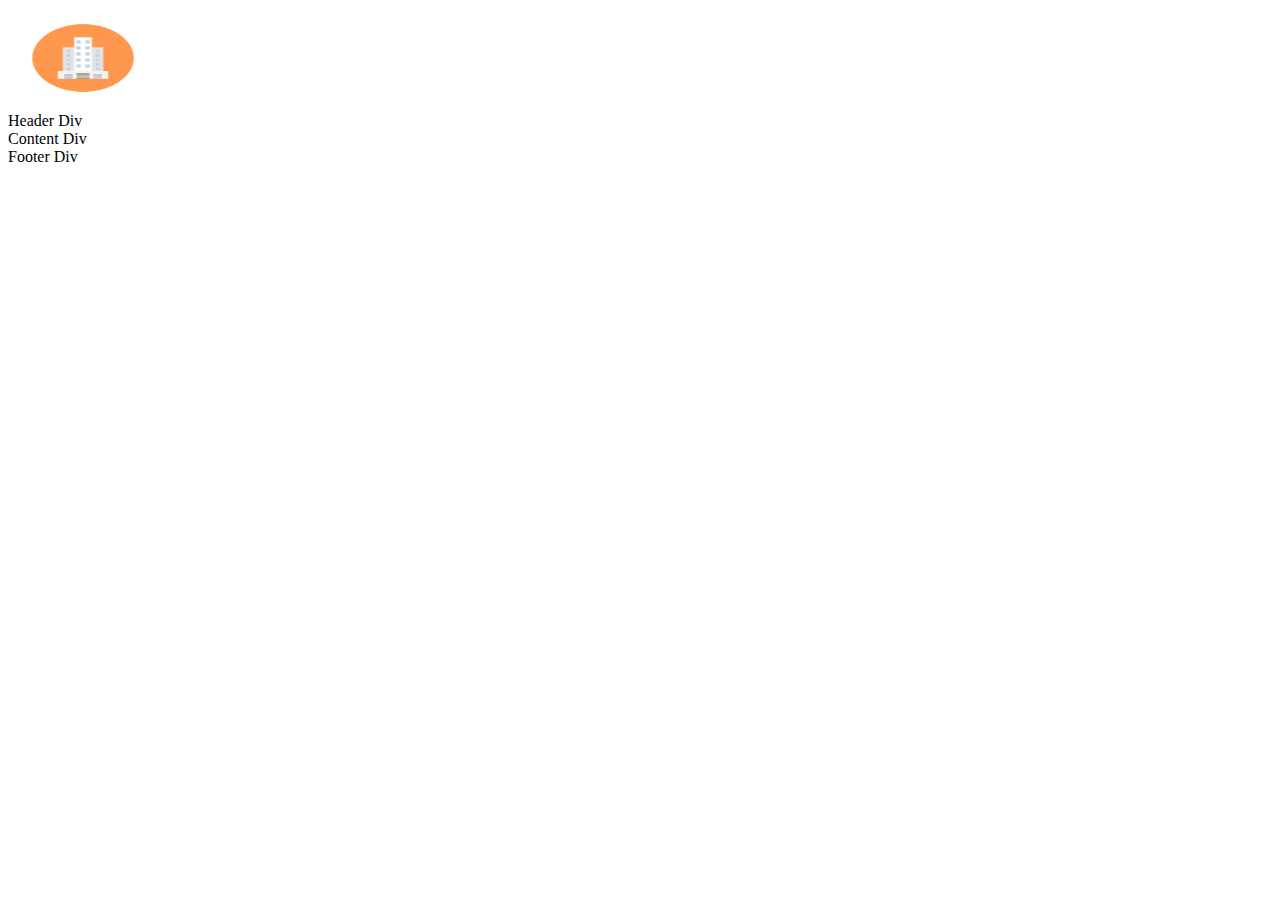
==== index.html @ 98cfde84 "Checkpoint 1" ====
<!DOCTYPE html>
<html lang="en">
<head>
    <meta charset="UTF-8">
    <meta name="viewport" content="width=device-width, initial-scale=1.0">
    <title>Index</title>
</head>
<body>
    <div>
        <div id="header">
            <img alt="logo" src="./assests/images/logo.png" height="100px" width="150px">
            <br>
            Header Div
        </div>
        <div id="content">
            Content Div
        </div>
        <div id="footer">
            Footer Div
        </div>
    </div>
</body>
</html>
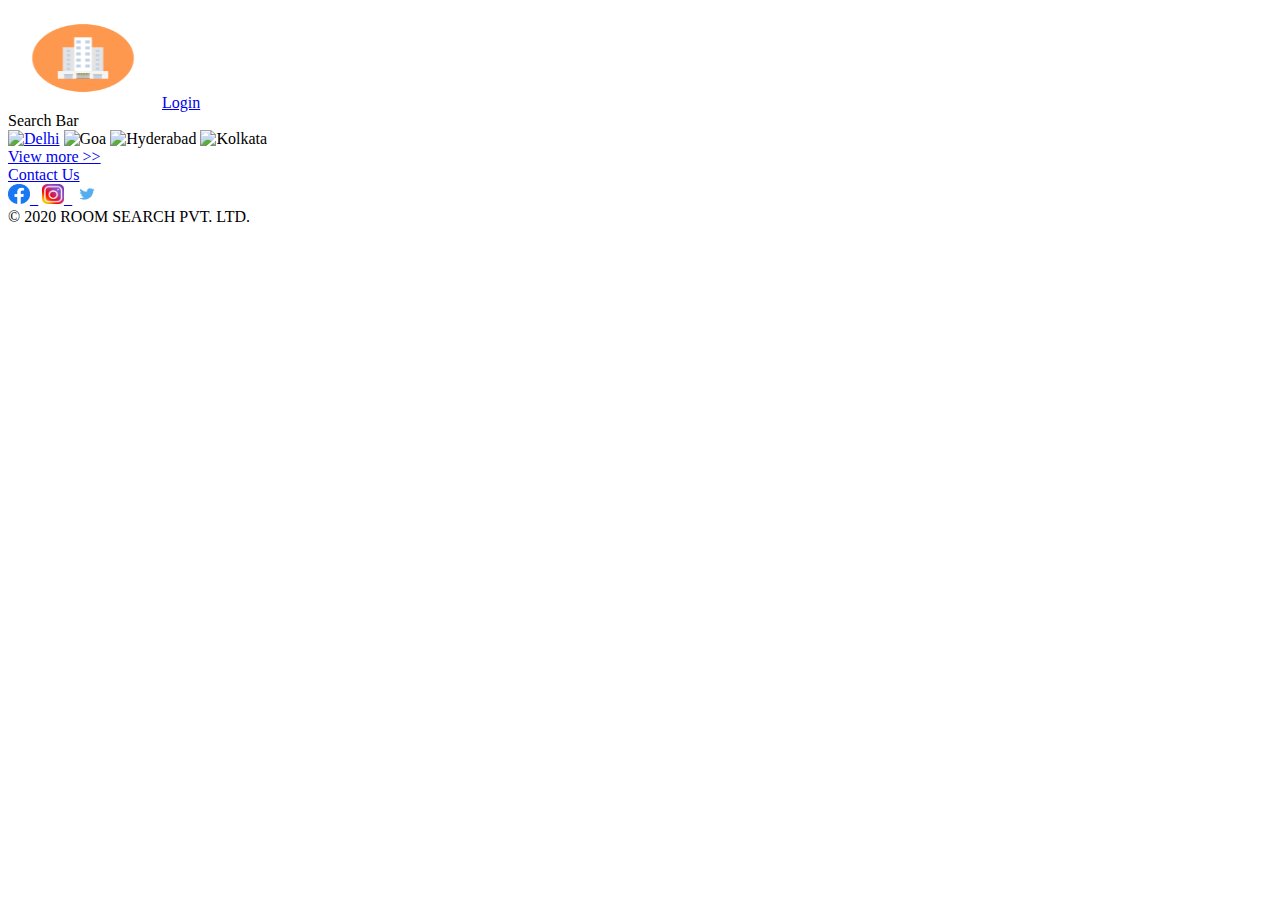
==== commit c4330c71: "Checkpoint 2" ====
--- a/index.html
+++ b/index.html
@@ -4,19 +4,45 @@
     <meta charset="UTF-8">
     <meta name="viewport" content="width=device-width, initial-scale=1.0">
     <title>Index</title>
+
+    <link rel="stylesheet" href="./styles/index.css">
+    <script type="text/javascript" src="./scripts/index.js"></script>
 </head>
 <body>
-    <div>
+    <div id="main">
         <div id="header">
             <img alt="logo" src="./assests/images/logo.png" height="100px" width="150px">
-            <br>
-            Header Div
+    
+            <a href="./login.html" target="_blank">Login</a>
         </div>
         <div id="content">
-            Content Div
+            <div>
+                Search Bar
+            </div>
+            <div class="city-img">
+                <a href="./list.html"> <img src="https://media-cdn.tripadvisor.com/media/photo-s/15/33/fe/a2/new-delhi.jpg"
+                        alt="Delhi"></a>
+                <img src="https://media-cdn.tripadvisor.com/media/photo-s/15/33/fc/f0/goa.jpg" alt="Goa">
+                <img src="https://media-cdn.tripadvisor.com/media/photo-s/0f/98/f7/df/charminar.jpg" alt="Hyderabad">
+                <img src="https://media-cdn.tripadvisor.com/media/photo-s/15/33/fe/ac/kolkata-calcutta.jpg" alt="Kolkata">
+                <br>
+                <a href="#">View more >></a>
+            </div>
         </div>
         <div id="footer">
-            Footer Div
+            <div>
+                <a href="./contact.html" target="_blank">Contact Us</a>
+            </div>
+            <div class="social-media">
+                <a href="https://www.facebook.com" target="_blank"><img src="./assests/images/facebook.png"
+                        alt="Facebook">_</a>
+                <a href="https://www.instagram.com" target="_blank"><img src="./assests/images/instagram.png"
+                        alt="Instagram">_</a>
+                <a href="https://www.twitter.com" target="_blank"><img src="./assests/images/twitter.png" alt="Twitter"></a>
+            </div>
+            <div>
+                &copy; 2020 ROOM SEARCH PVT. LTD.
+            </div>
         </div>
     </div>
 </body>
--- a/styles/index.css
+++ b/styles/index.css
@@ -0,0 +1,9 @@
+.city-img img {
+  height: 300px;
+  width: 300px;
+}
+
+.social-media img {
+  height: 20px;
+  width: 22px;
+}
